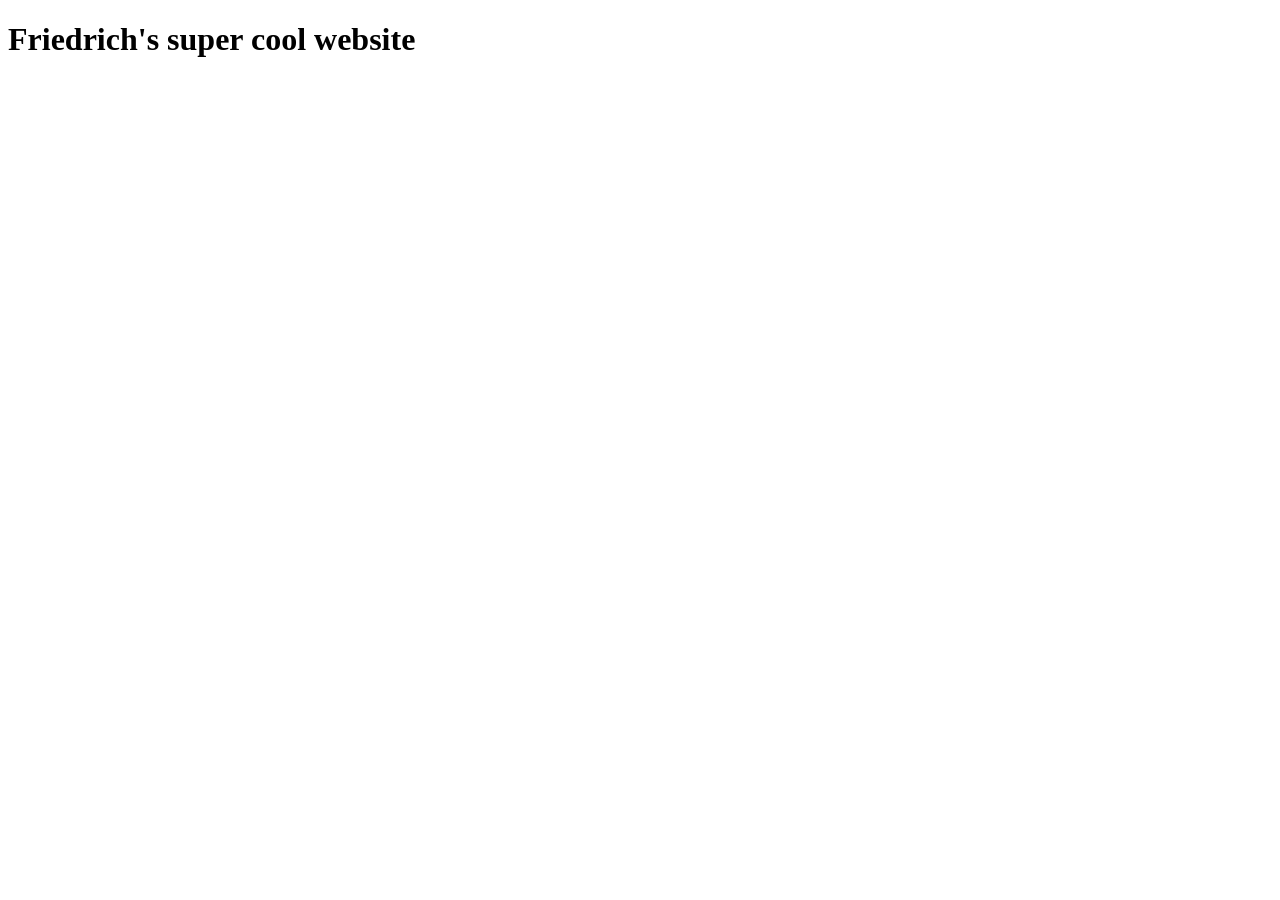
==== index.html @ a896ed9a "Create index.html" ====
<!DOCTYPE html>
<html lang="en">
  <head>
    <meta charset="UTF-8">
    <meta name="viewport" content="width=device-width, initial-scale=1.0">
    <meta http-equiv="X-UA-Compatible" content="ie=edge">
    <title>friedrich.zip</title>
    <style>
    </style>
  </head>
  <body>
      <h1>Friedrich's super cool website</h1>
  </body>
</html>
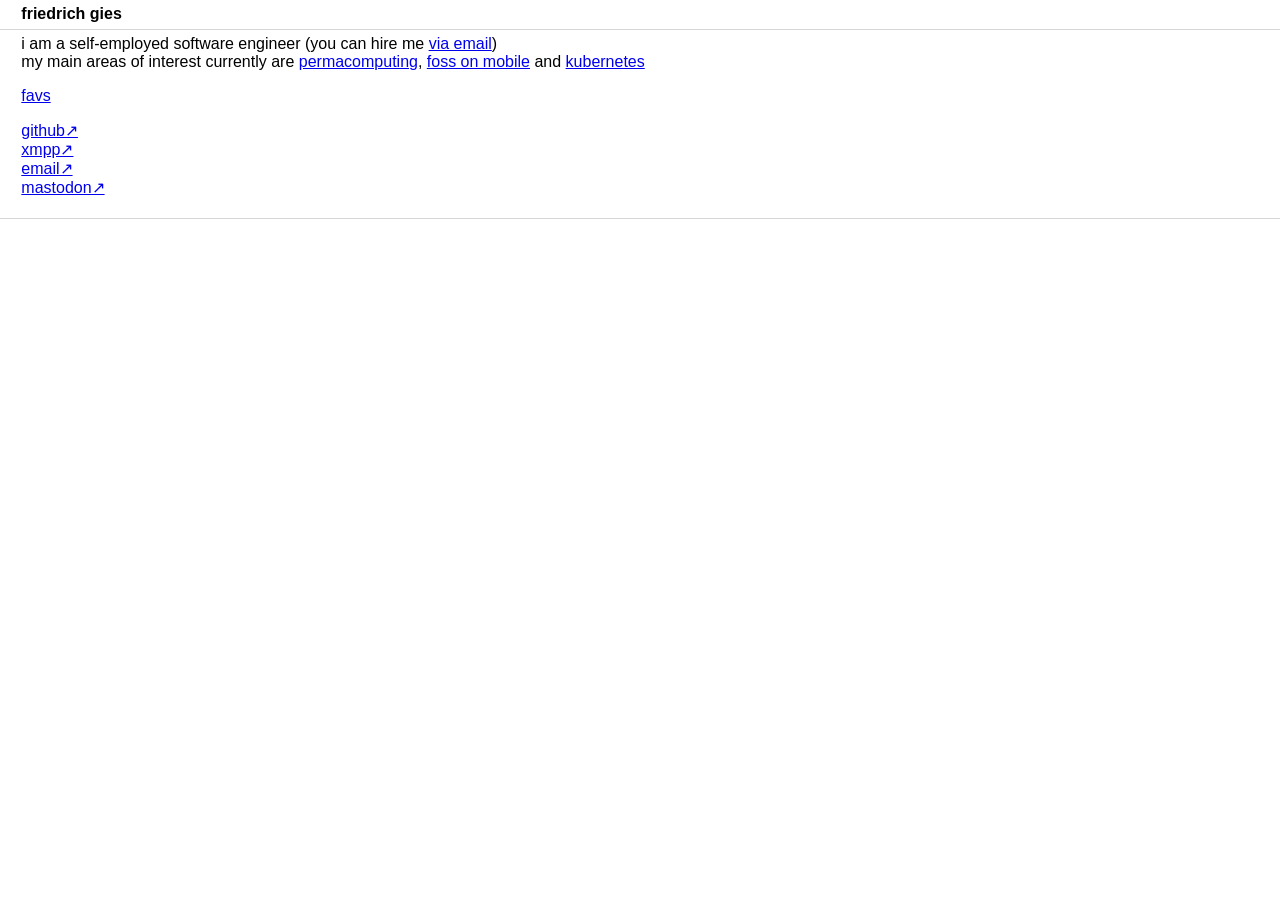
==== commit 65581244: "some content" ====
--- a/index.html
+++ b/index.html
@@ -1,14 +1,31 @@
 <!DOCTYPE html>
 <html lang="en">
-  <head>
-    <meta charset="UTF-8">
-    <meta name="viewport" content="width=device-width, initial-scale=1.0">
-    <meta http-equiv="X-UA-Compatible" content="ie=edge">
-    <title>friedrich.zip</title>
-    <style>
-    </style>
-  </head>
-  <body>
-      <h1>Friedrich's super cool website</h1>
-  </body>
-</html>
+
+<head>
+  <meta charset="UTF-8">
+  <meta name="viewport" content="width=device-width, initial-scale=1.0">
+  <meta http-equiv="X-UA-Compatible" content="ie=edge">
+  <title>friedrich</title>
+  <link rel="stylesheet" href="./style.css">
+</head>
+
+<body>
+  <header>
+    <h1>friedrich gies</h1>
+  </header>
+  <main>
+    <p>i am a self-employed software engineer (you can hire me <a href="mailto:fg@gies.digital">via email</a>)</p>
+    <p>my main areas of interest currently are <a href="https://permacomputing.net/">permacomputing</a>, <a href="https://github.com/offa/android-foss">foss on mobile</a> and <a href="https://kubernetes.io/">kubernetes</a></p>
+    <ul>
+      <li><a href="./favs.html">favs</a></li>
+    </ul>
+    <ul>
+      <li><a href="https://github.com/giesf">github↗</a></li>
+      <li><a href="xmpp://friedrich1@conversations.im">xmpp↗</a></li>
+      <li><a href="mailto:fg@gies.digital">email↗</a></li>
+      <li><a href="https://chaos.social/@giesf">mastodon↗</a></li>
+    </ul>
+  </main>
+</body>
+
+</html>
--- a/style.css
+++ b/style.css
@@ -0,0 +1,32 @@
+ html {
+      padding: 0;
+      margin: 0;
+      min-height: 100vh;
+    }
+
+    body {
+      font-family: 'Helvetica Neue', Helvetica, sans-serif;
+      margin: 0;
+      padding: 0;
+    }
+
+    h1,
+    h2,
+    h3,
+    h4,
+    h5,
+    h6,
+    p,
+    li {
+      font-size: 12pt;
+      margin:0;
+    }
+    header, main{
+      border-bottom: 1pt #d6d6d6 solid;
+      padding: 4pt 16pt;
+    }
+
+    ul{
+        padding-left: 0pt;
+        list-style: none;
+    }
